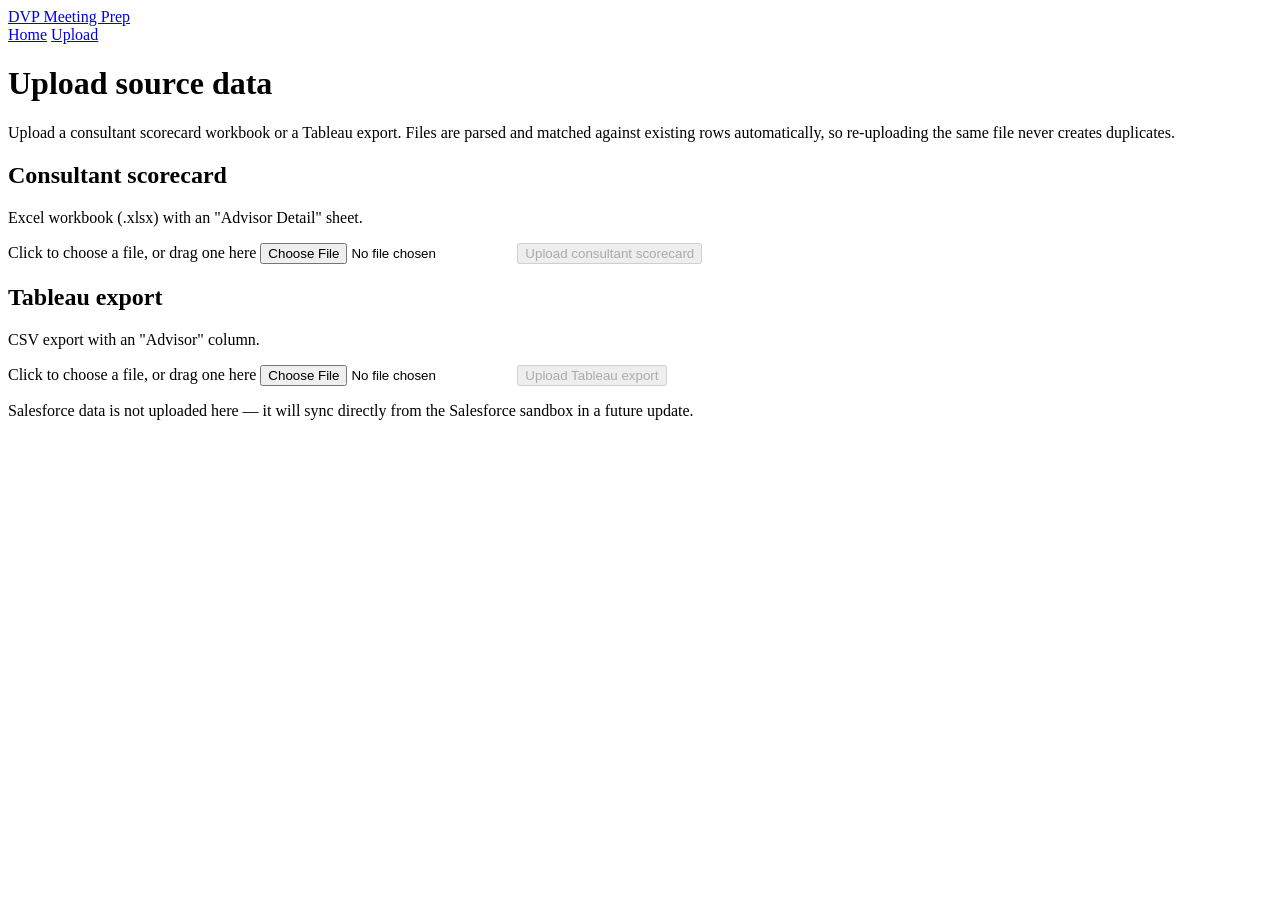
==== src/dvp_meeting_prep/webapp/static/upload.html @ 750a4b8a "UI upgrade" ====
<!doctype html>
<html lang="en">
  <head>
    <meta charset="utf-8" />
    <meta name="viewport" content="width=device-width, initial-scale=1" />
    <title>Upload Data - DVP Meeting Prep</title>
    <link rel="stylesheet" href="/assets/css/style.css" />
  </head>
  <body>
    <div class="app-shell">
      <nav class="app-nav">
        <a class="brand" href="/">DVP Meeting Prep</a>
        <div class="nav-links">
          <a class="nav-link" href="/">Home</a>
          <a class="nav-link active" href="/upload">Upload</a>
        </div>
      </nav>

      <main>
        <h1 class="page-title">Upload source data</h1>
        <p class="page-subtitle">Upload a consultant scorecard workbook or a Tableau export. Files are parsed and matched against existing rows automatically, so re-uploading the same file never creates duplicates.</p>

        <div class="upload-grid">
          <section class="card" data-uploader data-source-type="consultant_scorecard" data-endpoint="/api/uploads/consultant-scorecard" data-accept=".xlsx,.xlsm">
            <h2>Consultant scorecard</h2>
            <p class="card-hint">Excel workbook (.xlsx) with an "Advisor Detail" sheet.</p>

            <label class="file-drop" data-drop-zone>
              <span data-drop-label>Click to choose a file, or drag one here</span>
              <input type="file" accept=".xlsx,.xlsm" data-file-input />
            </label>

            <button class="primary-btn" type="button" data-upload-btn disabled>
              <span class="spinner" data-spinner></span>
              <span data-btn-label>Upload consultant scorecard</span>
            </button>

            <div class="status-banner" role="status" data-status></div>
          </section>

          <section class="card" data-uploader data-source-type="tableau" data-endpoint="/api/uploads/tableau" data-accept=".csv">
            <h2>Tableau export</h2>
            <p class="card-hint">CSV export with an "Advisor" column.</p>

            <label class="file-drop" data-drop-zone>
              <span data-drop-label>Click to choose a file, or drag one here</span>
              <input type="file" accept=".csv" data-file-input />
            </label>

            <button class="primary-btn" type="button" data-upload-btn disabled>
              <span class="spinner" data-spinner></span>
              <span data-btn-label>Upload Tableau export</span>
            </button>

            <div class="status-banner" role="status" data-status></div>
          </section>
        </div>

        <p class="audit-note">Salesforce data is not uploaded here &mdash; it will sync directly from the Salesforce sandbox in a future update.</p>
      </main>
    </div>

    <script src="/assets/js/upload.js"></script>
  </body>
</html>
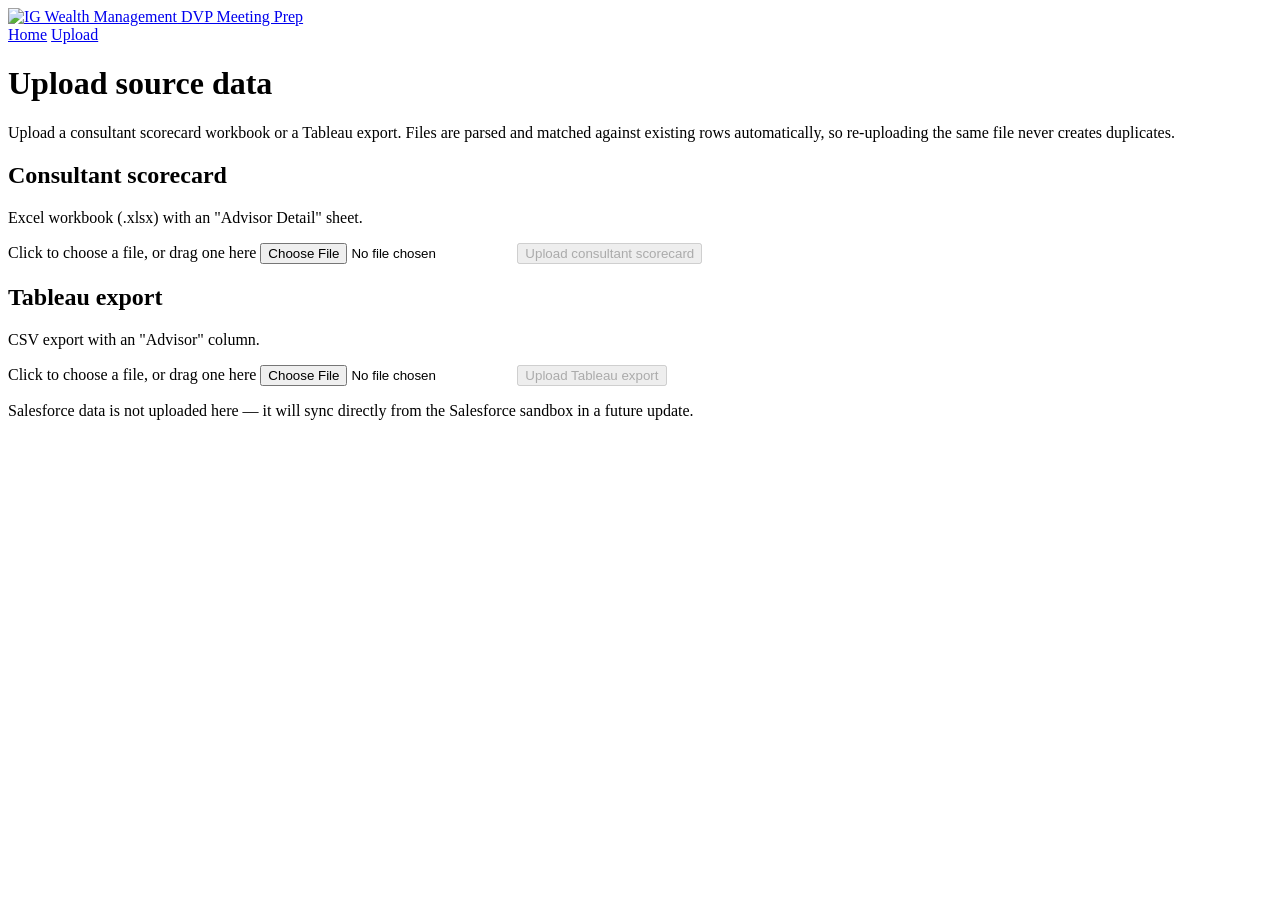
==== commit 36fcc044: "current" ====
--- a/src/dvp_meeting_prep/webapp/static/upload.html
+++ b/src/dvp_meeting_prep/webapp/static/upload.html
@@ -5,11 +5,16 @@
     <meta name="viewport" content="width=device-width, initial-scale=1" />
     <title>Upload Data - DVP Meeting Prep</title>
     <link rel="stylesheet" href="/assets/css/style.css" />
+    <link rel="icon" type="image/svg+xml" href="/assets/img/ig-wealth-management-logo.svg" />
   </head>
   <body>
     <div class="app-shell">
       <nav class="app-nav">
-        <a class="brand" href="/">DVP Meeting Prep</a>
+        <a class="brand" href="/">
+          <img class="brand-logo" src="/assets/img/ig-wealth-management-logo.svg" alt="IG Wealth Management" />
+          <span class="brand-divider" aria-hidden="true"></span>
+          <span class="brand-text">DVP Meeting Prep</span>
+        </a>
         <div class="nav-links">
           <a class="nav-link" href="/">Home</a>
           <a class="nav-link active" href="/upload">Upload</a>
